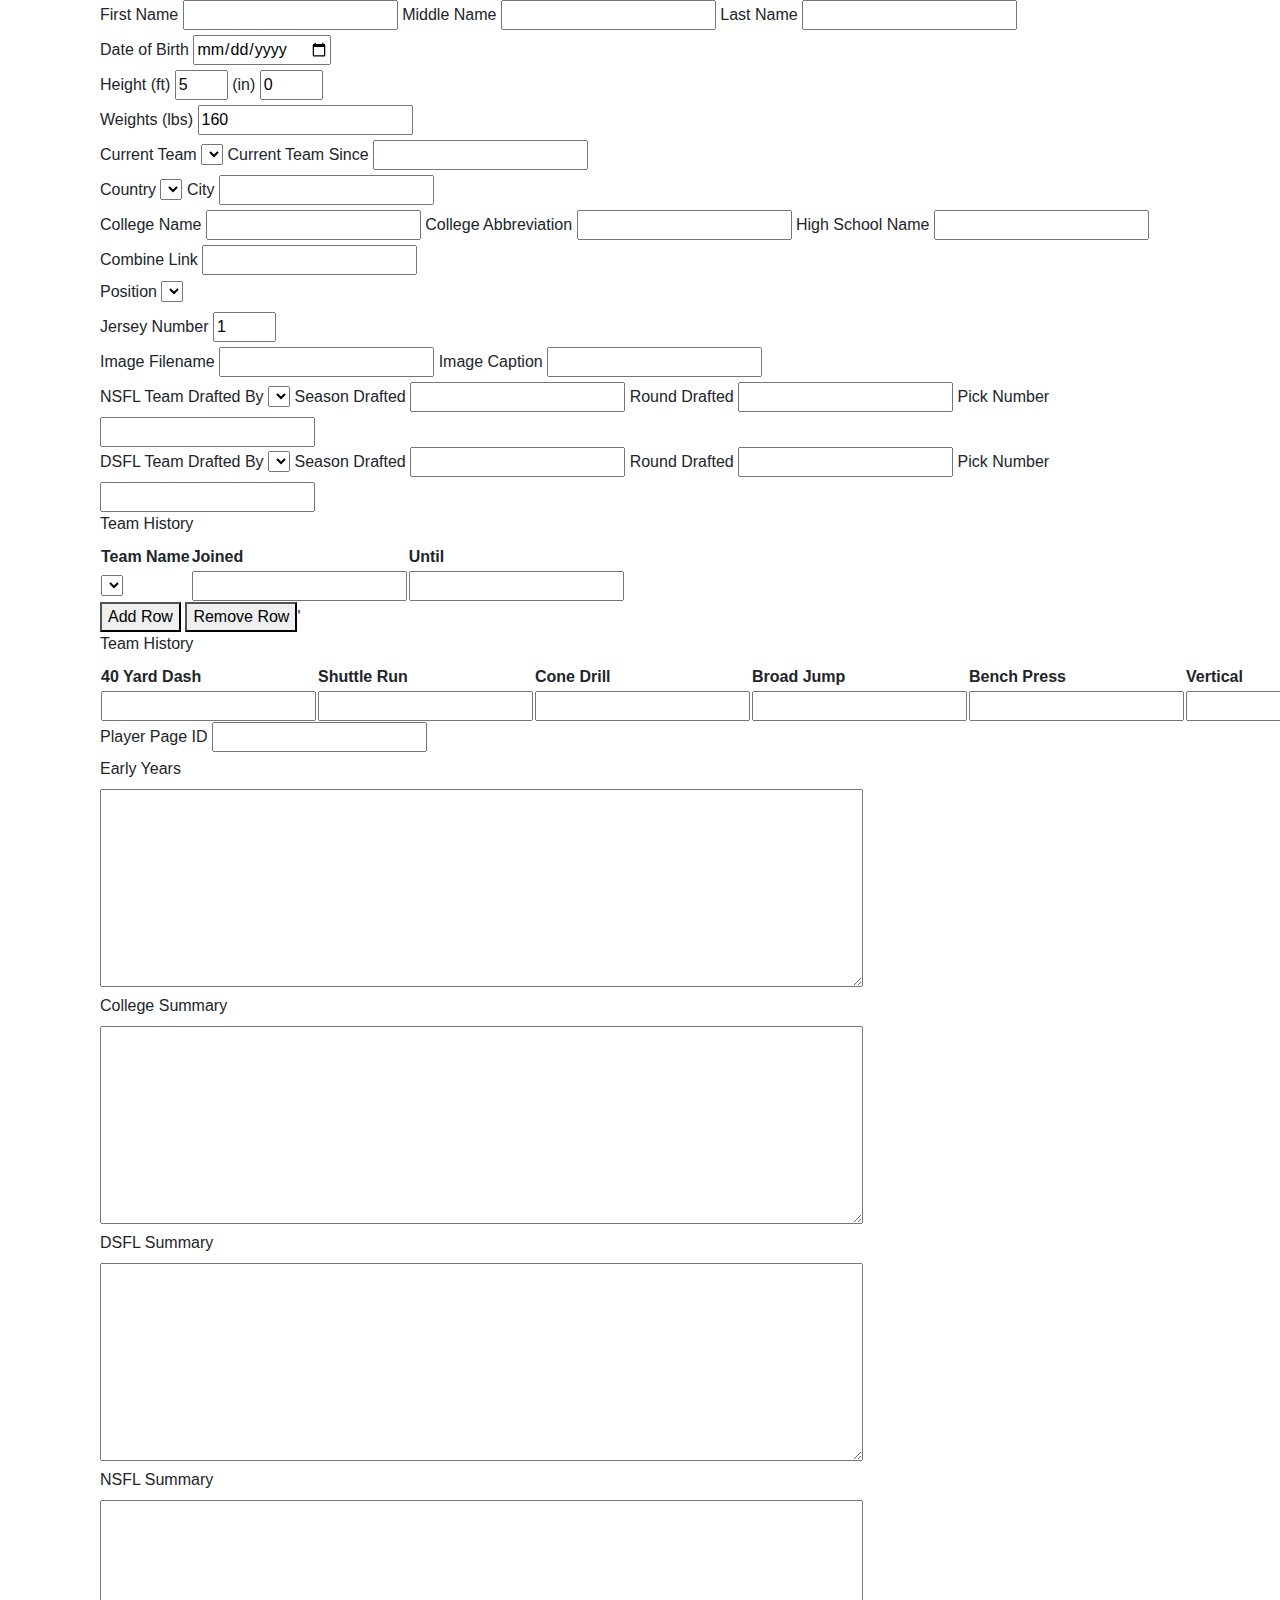
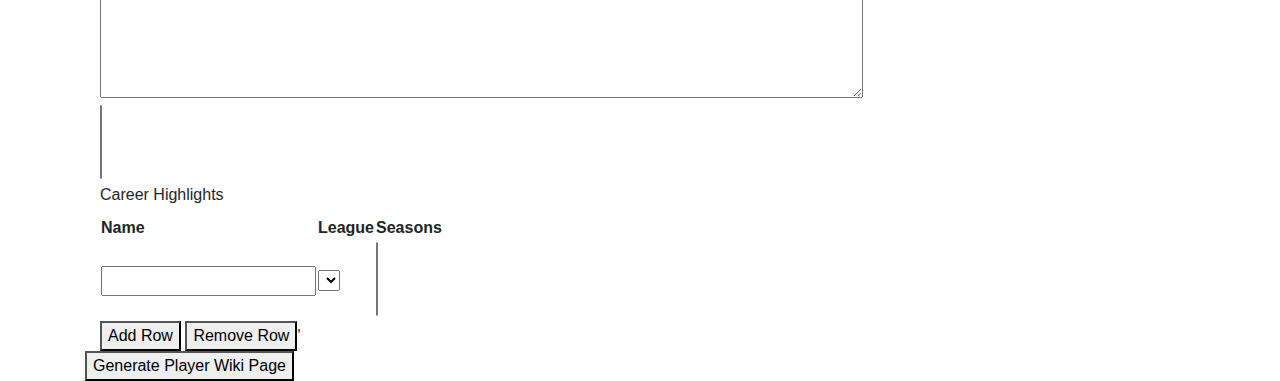
==== wiki/wiki-player-builder.html @ 4e61b0d7 "Almost finished player generation" ====
<!DOCTYPE html>
<html lang="en" dir="ltr">
  <head>
    <meta charset="utf-8">
    <title>Wiki Player Page Builder</title>

    <!-- stylesheets -->
    <link rel="stylesheet" href="https://stackpath.bootstrapcdn.com/bootstrap/4.4.1/css/bootstrap.min.css" integrity="sha384-Vkoo8x4CGsO3+Hhxv8T/Q5PaXtkKtu6ug5TOeNV6gBiFeWPGFN9MuhOf23Q9Ifjh" crossorigin="anonymous">
    <link rel="stylesheet" href="./stylesheets/alternate.css">

    <!-- local scripts -->
    <script src="./scripts/wiki-player-builder.js" type="text/javascript" ></script>
    <script src="./scripts/teams.js" type="text/javascript"></script>
    <script src="./scripts/locations.js" type="text/javascript"></script>
    <script src="./scripts/positions.js" type="text/javascript"></script>
    <script src="./scripts/errorChecking.js" type="text/javascript"></script>
    <script src="./scripts/table.js" type="text/javascript"></script>
    <script src="./scripts/select.js" type="text/javascript"></script>
    <script src="./scripts/stats.js" type="text/javascript"></script>
    <script src="./scripts/leagues.js" type="text/javascript"></script>
    <script src="./scripts/config.js" type="text/javascript"></script>


    <!-- cdn scripts -->
    <script src="https://code.jquery.com/jquery-3.4.1.slim.min.js" integrity="sha384-J6qa4849blE2+poT4WnyKhv5vZF5SrPo0iEjwBvKU7imGFAV0wwj1yYfoRSJoZ+n" crossorigin="anonymous"></script>
    <script src="https://cdn.jsdelivr.net/npm/popper.js@1.16.0/dist/umd/popper.min.js" integrity="sha384-Q6E9RHvbIyZFJoft+2mJbHaEWldlvI9IOYy5n3zV9zzTtmI3UksdQRVvoxMfooAo" crossorigin="anonymous"></script>
    <script src="https://stackpath.bootstrapcdn.com/bootstrap/4.4.1/js/bootstrap.min.js" integrity="sha384-wfSDF2E50Y2D1uUdj0O3uMBJnjuUD4Ih7YwaYd1iqfktj0Uod8GCExl3Og8ifwB6" crossorigin="anonymous"></script>
  </head>
  <body>
    <div class="container">
      <div id="name-information" class="container">
        <label for="first-name-input">First Name</label>
        <input id="first-name-input" type="text" name="First Name" value="" title="Your player's first name.">
        <label for="middle-name-input">Middle Name</label>
        <input id="middle-name-input" type="text" name="Middle Name" value="" title="Your player's middle name.">
        <label for="last-name-input">Last Name</label>
        <input id="last-name-input" type="text" name="Last Name" value="" title="Your player's last name.">
      </div>
      <div id="birth-information" class="container">
        <label for="date-of-birth-input">Date of Birth</label>
        <input id="date-of-birth-input" type="date" name="Date of Birth" value="">
      </div>
      <div id="height-information" class="container">
        <label for="height-feet-input">Height (ft)</label>
        <input id="height-feet-input" type="number" name="Height (ft)" value="5" min="5" max="6" onchange="checkWithinRangeInput(this, 5, 6);">
        <label for="height-inches-input">(in)</label>
        <input id="height-inches-input" type="number" name="Height (in)" value="0" min="0" max="11" onchange="checkWithinRangeInput(this, 0, 11);">
      </div>
      <div id="weight-information" class="container">
        <label for="weight-input">Weights (lbs)</label>
        <input id="weight-input" type="number" name="Weight (lbs)" value="160" onchange="checkWithinRangeInput(this, 160, 340);">
      </div>
      <div id="current-team-information" class="container">
        <label for="current-team-select">Current Team</label>
        <select id="current-team-select" class="" name="Current Team"></select>
        <label for="current-team-since-input">Current Team Since</label>
        <input id="current-team-since-input" type="text" name="Current Team Since" value="">
        <script type="text/javascript">populateSelectWithList("current-team-select", getTeamsAsStrings("BOTH"), 'Select a Team')</script>
      </div>
      <div id="birthplace-information" class="container">
        <label for="country-select">Country</label>
        <select id="country-select" class="" name="Country"></select>
        <script type="text/javascript">populateSelectWithListOnlyNations("country-select", nationsOrStates, 'Select a State or Country')</script>
        <!-- <div id="state-province-information" class="">
          <label for="state-province-select">State/Province</label>
          <select id="state-province-select" class="" name="State/Province"></select>
          <script type="text/javascript">checkShowStatesOrProvinces();</script>
        </div> -->
        <label for="city-input">City</label>
        <input id="city-input" type="text" name="City" value="">
      </div>
      <div id="school-information" class="container">
        <label for="college-full-name">College Name</label>
        <input id="college-full-name" type="text" name="College Full Name" value="">
        <label for="college-abbreviation">College Abbreviation</label>
        <input id="college-abbreviation" type="text" name="College Abbreviation" value="">
        <label for="high-school-name">High School Name</label>
        <input id="high-school-name" type="text" name="High School Name" value="">
      </div>
      <div id="combine-link-information" class="container">
        <label for="combine-link-input">Combine Link</label>
        <input id="combine-link-input" type="text" name="Combine Link" value="">
      </div>
      <div id="position-information" class="container">
        <label for="position-select">Position</label>
        <select id="position-select" class="" name="Position"></select>
        <script type="text/javascript">populateSelectWithList("position-select", positions)</script>
      </div>
      <div id="jersey-information" class="container">
        <label for="jersey-number-input">Jersey Number</label>
        <input id="jersey-number-input" type="number" name="Jersey Number" value="1" min="1" max="99" onchange="checkWithinRangeInput(this, 1, 99);">
      </div>
      <div id="image-information" class="container">
        <label for="image-filename-input">Image Filename</label>
        <input id="image-filename-input" type="text" name="Image Filename" value="" onchange="fileHasValidExtensionForImage(this);">
        <label for="image-caption-input">Image Caption</label>
        <input id="image-caption-input" type="text" name="Image Caption" value="">
      </div>
      <div id="nsfl-draft-information" class="container">
        <label for="nsfl-team-drafted-by">NSFL Team Drafted By</label>
        <select id="nsfl-team-drafted-by-select" class="" name="DSFL Team Drafted By"></select>
        <label for="nsfl-season-drafted">Season Drafted</label>
        <input id="nsfl-season-drafted" type="number" name="" value="" min="1">
        <label for="nsfl-round-drafted">Round Drafted</label>
        <input id="nsfl-round-drafted" type="number" name="" value="" min="1">
        <label for="nsfl-pick-drafted">Pick Number</label>
        <input id="nsfl-pick-drafted" type="number" name="" value="" min="1">
        <script type="text/javascript">populateSelectWithList("nsfl-team-drafted-by-select", getTeamsAsStrings("NSFL"), 'Select a Team')</script>
      </div>
      <div id="dsfl-draft-information" class="container">
        <label for="dsfl-team-drafted-by">DSFL Team Drafted By</label>
        <select id="dsfl-team-drafted-by-select" class="" name="NSFL Team Drafted By"></select>
        <label for="dsfl-season-drafted">Season Drafted</label>
        <input id="dsfl-season-drafted" type="number" name="" value="" min="1">
        <label for="dsfl-round-drafted">Round Drafted</label>
        <input id="dsfl-round-drafted" type="number" name="" value="" min="1">
        <label for="dsfl-pick-drafted">Pick Number</label>
        <input id="dsfl-pick-drafted" type="number" name="" value="" min="1">
        <script type="text/javascript">populateSelectWithList("dsfl-team-drafted-by-select", getTeamsAsStrings("DSFL"), 'Select a Team')</script>
      </div>
      <div id="team-history-information" class="container">
        <label for="team-history-table">Team History</label>
        <table id="team-history-table">
          <tbody>
            <tr>
              <th id="team-history-name-header">Team Name</th>
              <th id="team-history-joined-header">Joined</th>
              <th id="team-history-until-header">Until</th>
            </tr>
            <tr>
              <td><select id="team-history-name-1-select" class="" name="Team History Name 1"></select></td>
              <td><input id="team-history-joined-1-input" type="number" name="" value="" min="1"></td>
              <td><input id="team-history-until-1-input" type="number" name="" value="" min="1"></td>

              <script type="text/javascript">populateSelectWithList("team-history-name-1-select", getTeamsAsStrings("BOTH"), 'Select a Team')</script>
            </tr>
          </tbody>
        </table>
        <button type="button" name="button" onclick="addRowToHistoryTable('team-history-table');">Add Row</button>
        <button type="button" name="button" onclick="removeRow('team-history-table');">Remove Row</button>'
        <script type="text/javascript">populateSelectWithList("current-team-select", getTeamsAsStrings("BOTH"), 'Select a Team')</script>
      </div>
      <div id="combine-stats-information" class="container">
        <label for="combine-stats-table">Team History</label>
        <table id="combine-stats-table">
          <tbody>
            <tr>
              <th id="40-yard-dash-header">40 Yard Dash</th>
              <th id="shuttle-run-header">Shuttle Run</th>
              <th id="cone-drill-header">Cone Drill</th>
              <th id="broad-jump-header">Broad Jump</th>
              <th id="bench-press-header">Bench Press</th>
              <th id="vertical-header">Vertical</th>
              <th id="wonderlic-header">Wonderlic</th>
            </tr>
            <tr>
              <td><input id="40-yard-dash-input" type="number" name="" value=""></td>
              <td><input id="shuttle-run-input" type="number" name="" value=""></td>
              <td><input id="cone-drill-input" type="number" name="" value=""></td>
              <td><input id="broad-jump-input" type="number" name="" value=""></td>
              <td><input id="bench-press-input" type="number" name="" value=""></td>
              <td><input id="vertical-input" type="number" name="" value=""></td>
              <td><input id="wonderlic-input" type="number" name="" value=""></td>
            </tr>
          </tbody>
        </table>
      </div>
      <div id="player-page-id-information" class="container">
        <label for="player-page-id-input">Player Page ID</label>
        <input id="player-page-id-input" type="number" name="" value="">
      </div>
      <div id="early-years-information" class="container">
        <label for="early-years-textarea">Early Years</label>
        <br>
        <textarea id="early-years-textarea" name="name" rows="8" cols="80"></textarea>
      </div>
      <div id="college-summary-information" class="container">
        <label for="college-summary-textarea">College Summary</label>
        <br>
        <textarea id="college-summary-textarea" name="name" rows="8" cols="80"></textarea>
      </div>
      <div id="dsfl-summary-information" class="container">
        <label for="dsfl-summary-textarea">DSFL Summary</label>
        <br>
        <textarea id="dsfl-summary-textarea"name="name" rows="8" cols="80"></textarea>
      </div>
      <div id="nsfl-summary-information" class="container">
        <label for="nsfl-summary-textarea">NSFL Summary</label>
        <br>
        <textarea id="nsfl-summary-textarea" name="name" rows="8" cols="80"></textarea>
      </div>
      <div id="stats-table-information" class="container">
        <select id="stats-table-select" class="" name="" onchange="checkIfSelectHasMaxSelected(this, 8); updateVisibleStats(this);" multiple></select>
        <script type="text/javascript">populateSelectWithList('stats-table-select', getStatNames(), null)</script>
      </div>
      <div id="career-highlights-information" class="container">
        <label for="career-highlights-table">Career Highlights</label>
        <table id="career-highlights-table">
          <tr>
            <th>Name</th><th>League</th><th>Seasons</th>
          </tr>
          <tr>
            <td><input id="career-highlights-name-1-input" class="" name="Career Highlights Name 1"></td>
            <td><select id="career-highlights-league-1-select" class="" name="Career Highlights League 1"></select></td>
            <td><select id="career-highlights-season-1-select" class="" name="Career Highlights Season 1" multiple></select></td>

            <script type="text/javascript">populateSelectWithList('career-highlights-league-1-select', LEAGUE_NAMES, 'Select a League')</script>
            <script type="text/javascript">populateSelectWithNumbers('career-highlights-season-1-select', 1, CURRENT_SEASON)</script>
          </tr>
        </table>
        <button type="button" name="button" onclick="addRowToHighlightsTable();">Add Row</button>
        <button type="button" name="button" onclick="removeRow('career-highlights-table');">Remove Row</button>'
      </div>
      <button type="button" name="button" onclick="generatePlayerWikiPage();">Generate Player Wiki Page</button>
    </div>


  </body>
</html>
---- wiki/stylesheets/alternate.css ----

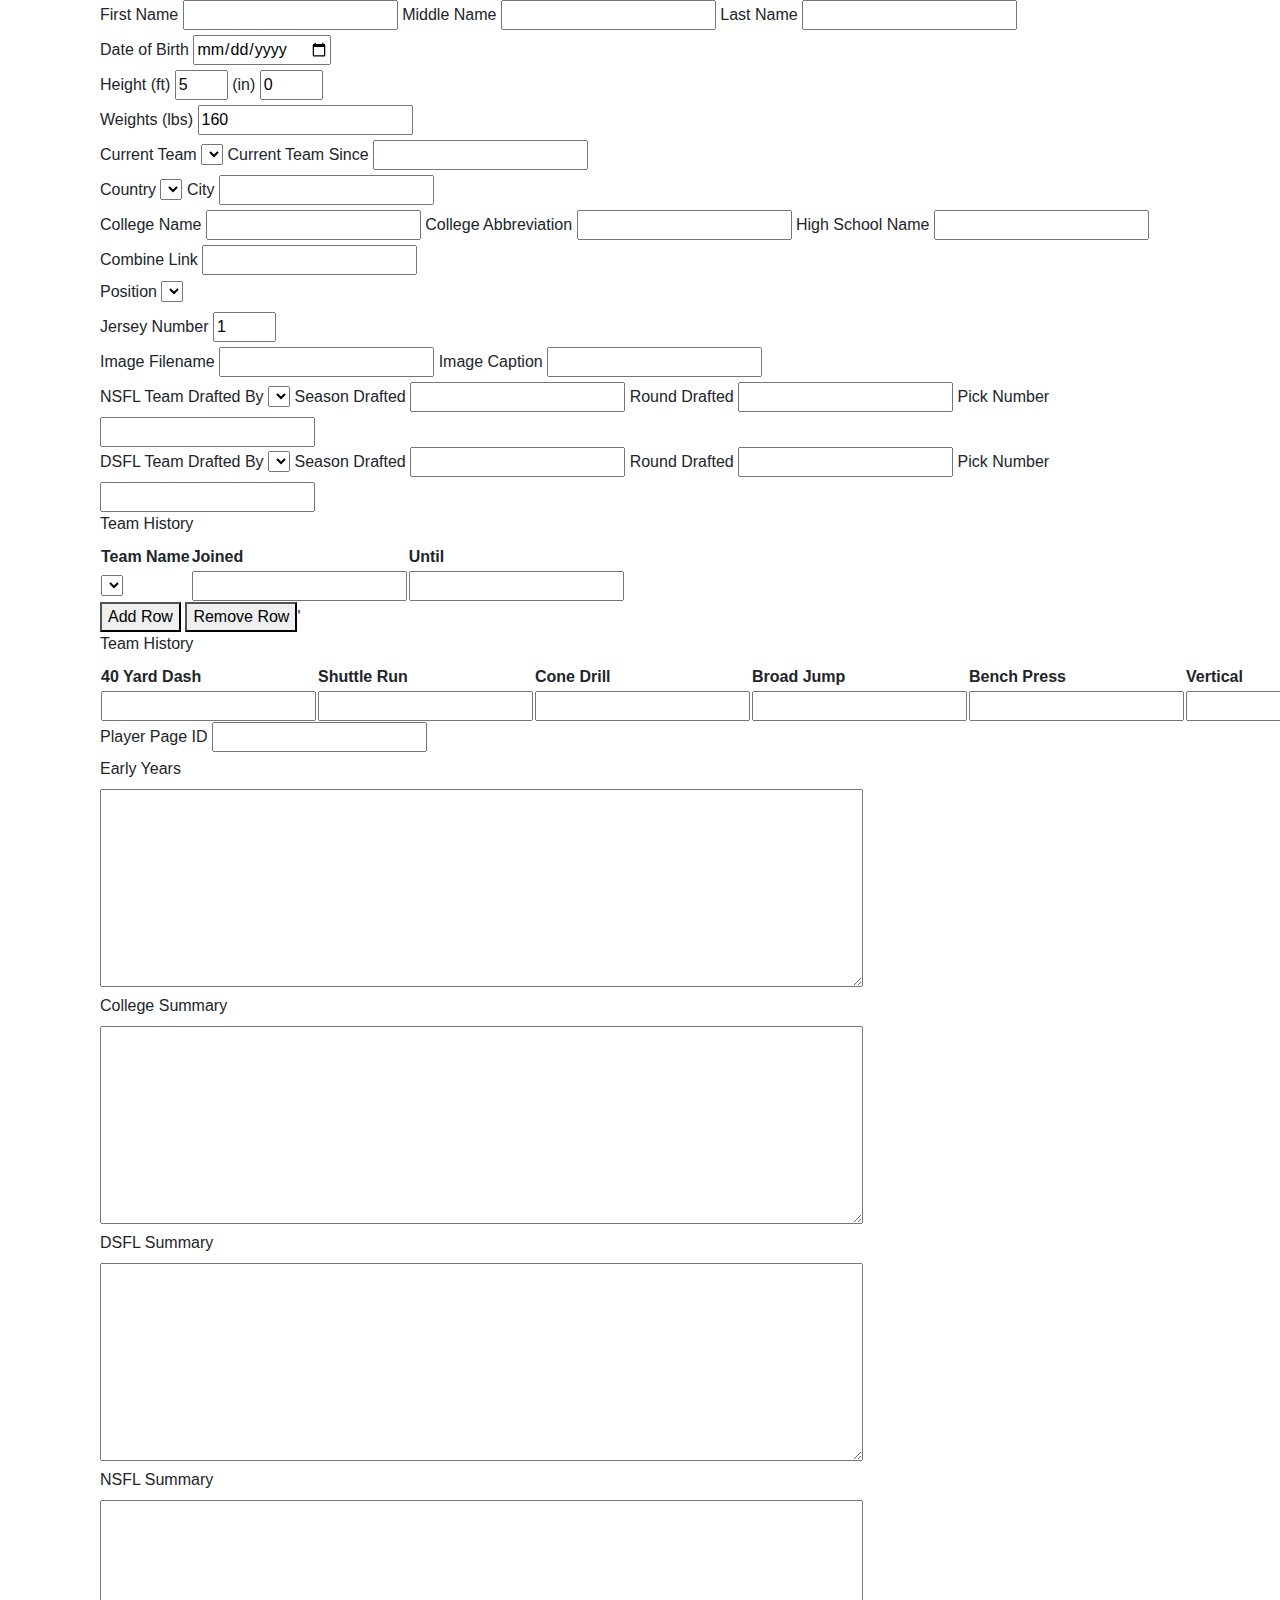
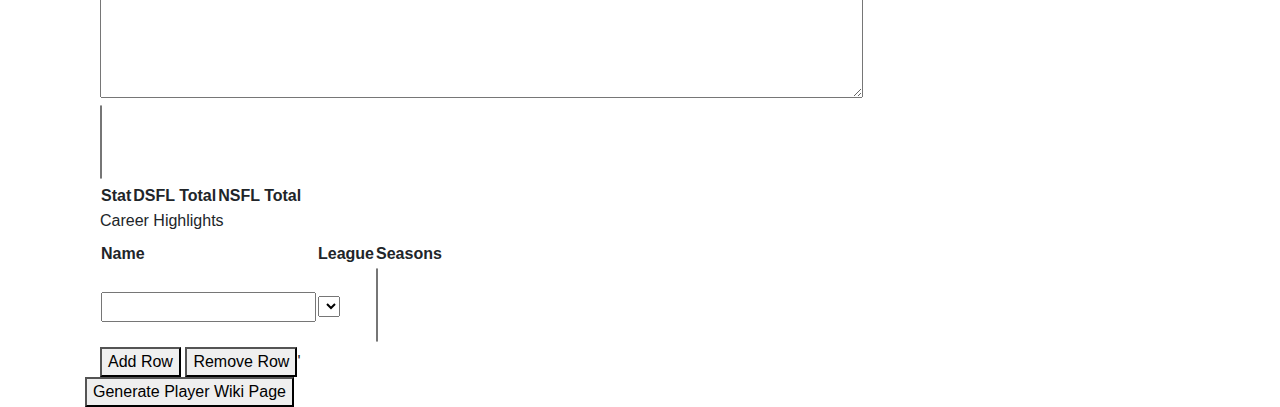
==== commit 4ab9ad77: "Added dynamic career stats table" ====
--- a/wiki/wiki-player-builder.html
+++ b/wiki/wiki-player-builder.html
@@ -121,7 +121,6 @@
       <div id="team-history-information" class="container">
         <label for="team-history-table">Team History</label>
         <table id="team-history-table">
-          <tbody>
             <tr>
               <th id="team-history-name-header">Team Name</th>
               <th id="team-history-joined-header">Joined</th>
@@ -134,7 +133,6 @@
 
               <script type="text/javascript">populateSelectWithList("team-history-name-1-select", getTeamsAsStrings("BOTH"), 'Select a Team')</script>
             </tr>
-          </tbody>
         </table>
         <button type="button" name="button" onclick="addRowToHistoryTable('team-history-table');">Add Row</button>
         <button type="button" name="button" onclick="removeRow('team-history-table');">Remove Row</button>'
@@ -143,7 +141,6 @@
       <div id="combine-stats-information" class="container">
         <label for="combine-stats-table">Team History</label>
         <table id="combine-stats-table">
-          <tbody>
             <tr>
               <th id="40-yard-dash-header">40 Yard Dash</th>
               <th id="shuttle-run-header">Shuttle Run</th>
@@ -162,7 +159,6 @@
               <td><input id="vertical-input" type="number" name="" value=""></td>
               <td><input id="wonderlic-input" type="number" name="" value=""></td>
             </tr>
-          </tbody>
         </table>
       </div>
       <div id="player-page-id-information" class="container">
@@ -190,7 +186,12 @@
         <textarea id="nsfl-summary-textarea" name="name" rows="8" cols="80"></textarea>
       </div>
       <div id="stats-table-information" class="container">
-        <select id="stats-table-select" class="" name="" onchange="checkIfSelectHasMaxSelected(this, 8); updateVisibleStats(this);" multiple></select>
+        <select id="stats-table-select" class="" name="" onchange="checkIfSelectHasMaxSelected(this, 8); updateVisibleStats(this, 'stats-table');" multiple></select>
+        <table id="stats-table">
+          <tr id="headers">
+            <th>Stat</th><th>DSFL Total</th><th>NSFL Total</th>
+          </tr>
+        </table>
         <script type="text/javascript">populateSelectWithList('stats-table-select', getStatNames(), null)</script>
       </div>
       <div id="career-highlights-information" class="container">
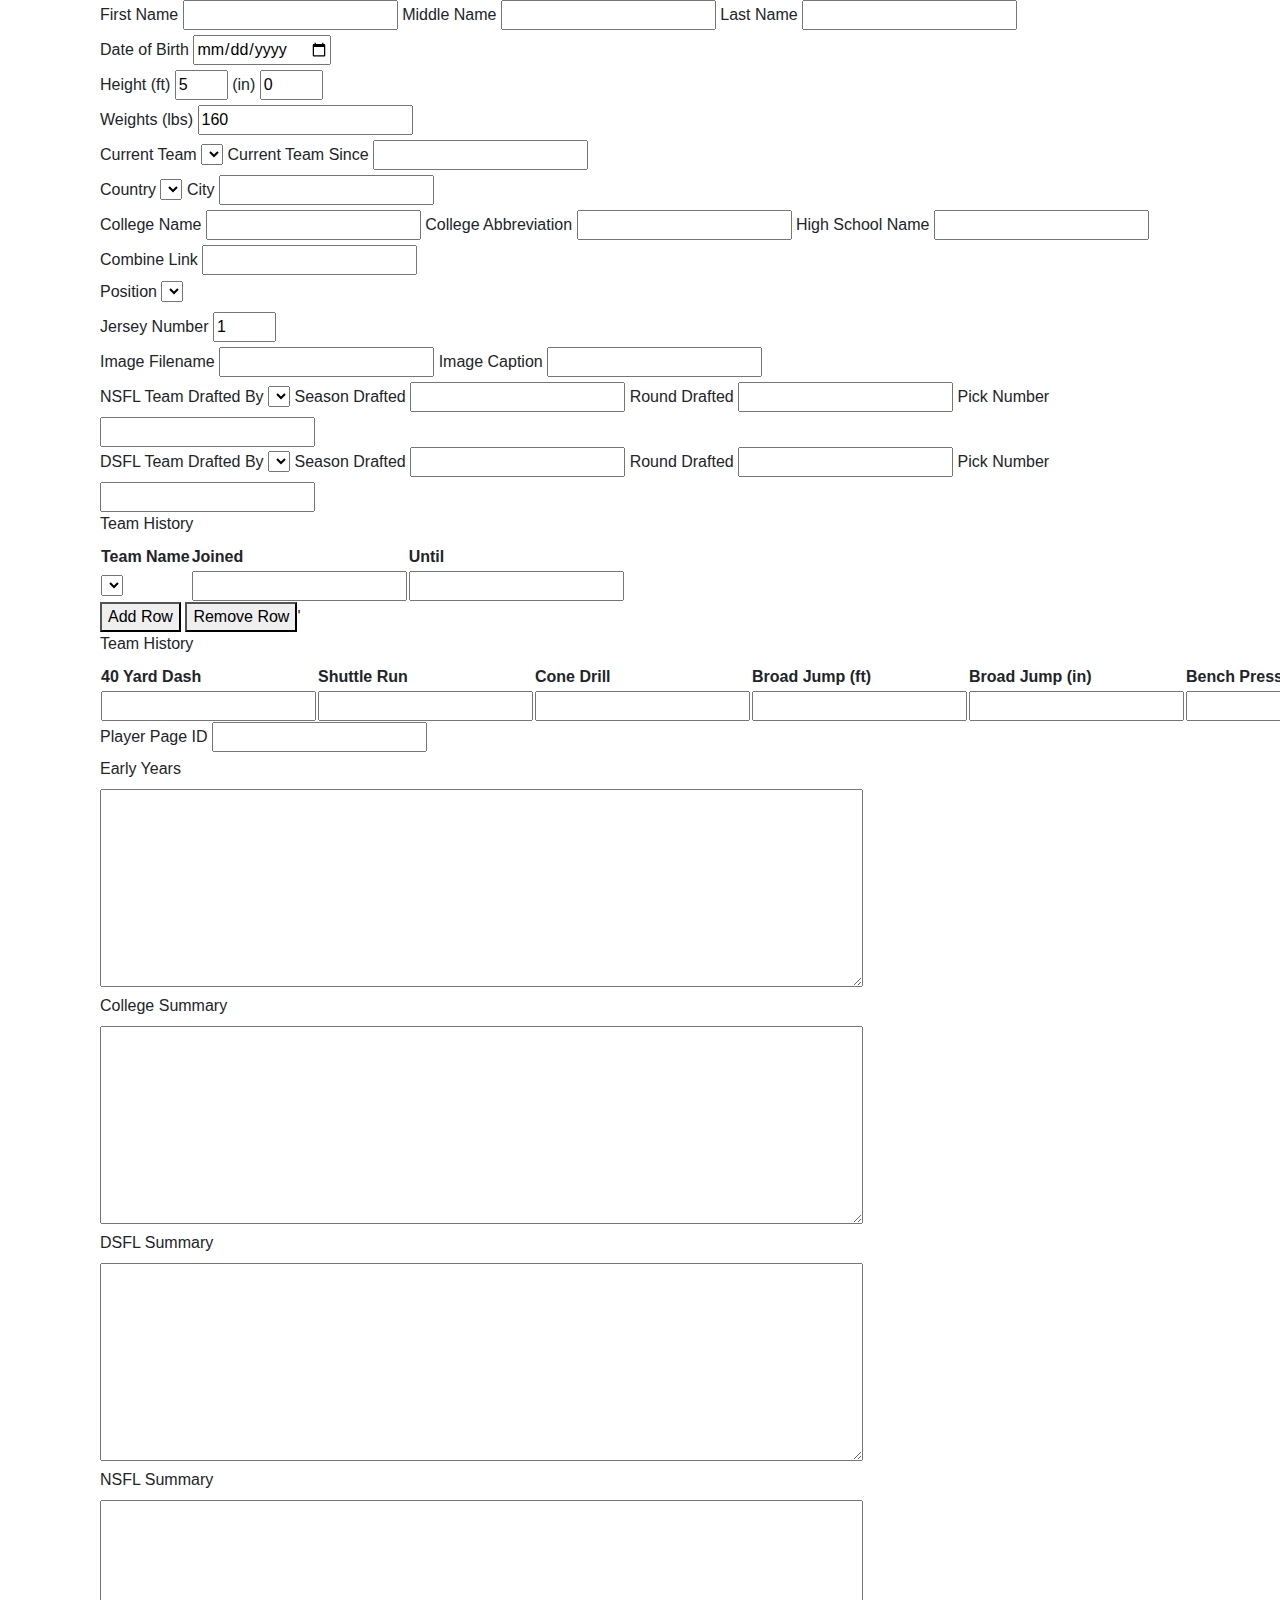
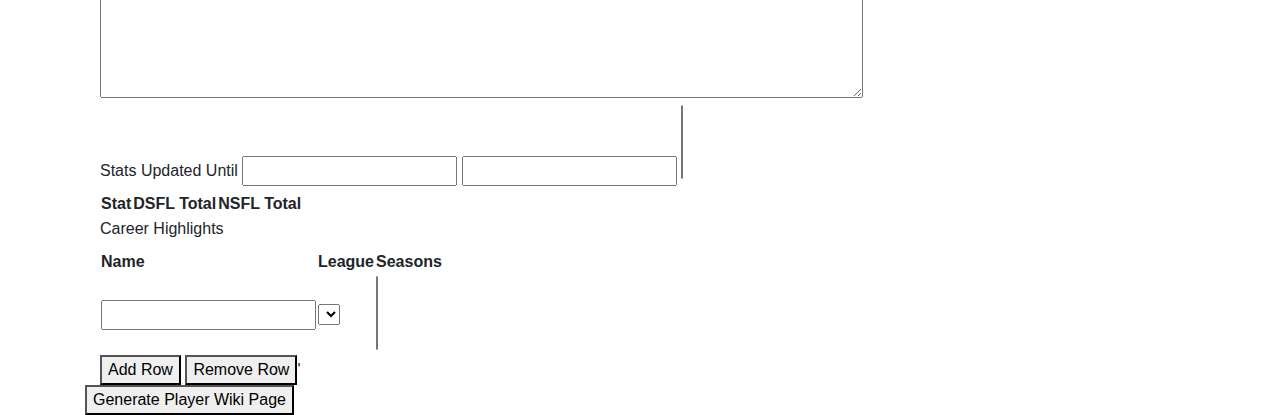
==== commit 24237ed7: "Added stats table under image and part of starting player info." ====
--- a/wiki/wiki-player-builder.html
+++ b/wiki/wiki-player-builder.html
@@ -60,14 +60,11 @@
       <div id="birthplace-information" class="container">
         <label for="country-select">Country</label>
         <select id="country-select" class="" name="Country"></select>
-        <script type="text/javascript">populateSelectWithListOnlyNations("country-select", nationsOrStates, 'Select a State or Country')</script>
-        <!-- <div id="state-province-information" class="">
-          <label for="state-province-select">State/Province</label>
-          <select id="state-province-select" class="" name="State/Province"></select>
-          <script type="text/javascript">checkShowStatesOrProvinces();</script>
-        </div> -->
         <label for="city-input">City</label>
         <input id="city-input" type="text" name="City" value="">
+
+        <script type="text/javascript">populateSelectWithListOnlyNations("country-select", nationsOrStates, 'Select a State or Country')</script>
+
       </div>
       <div id="school-information" class="container">
         <label for="college-full-name">College Name</label>
@@ -84,7 +81,7 @@
       <div id="position-information" class="container">
         <label for="position-select">Position</label>
         <select id="position-select" class="" name="Position"></select>
-        <script type="text/javascript">populateSelectWithList("position-select", positions)</script>
+        <script type="text/javascript">populateSelectWithList("position-select", positions, 'Select a Position')</script>
       </div>
       <div id="jersey-information" class="container">
         <label for="jersey-number-input">Jersey Number</label>
@@ -145,7 +142,8 @@
               <th id="40-yard-dash-header">40 Yard Dash</th>
               <th id="shuttle-run-header">Shuttle Run</th>
               <th id="cone-drill-header">Cone Drill</th>
-              <th id="broad-jump-header">Broad Jump</th>
+              <th id="broad-jump-header">Broad Jump (ft)</th>
+              <th id="broad-jump-header">Broad Jump (in)</th>
               <th id="bench-press-header">Bench Press</th>
               <th id="vertical-header">Vertical</th>
               <th id="wonderlic-header">Wonderlic</th>
@@ -154,7 +152,8 @@
               <td><input id="40-yard-dash-input" type="number" name="" value=""></td>
               <td><input id="shuttle-run-input" type="number" name="" value=""></td>
               <td><input id="cone-drill-input" type="number" name="" value=""></td>
-              <td><input id="broad-jump-input" type="number" name="" value=""></td>
+              <td><input id="broad-jump-feet-input" type="number" name="" value=""></td>
+              <td><input id="broad-jump-inches-input" type="number" name="" value=""></td>
               <td><input id="bench-press-input" type="number" name="" value=""></td>
               <td><input id="vertical-input" type="number" name="" value=""></td>
               <td><input id="wonderlic-input" type="number" name="" value=""></td>
@@ -186,6 +185,9 @@
         <textarea id="nsfl-summary-textarea" name="name" rows="8" cols="80"></textarea>
       </div>
       <div id="stats-table-information" class="container">
+        <label for="stats-table">Stats Updated Until</label>
+        <input id="stats-update-until-season" type="text" name="" value="">
+        <input id="stats-update-until-week" type="text" name="" value="">
         <select id="stats-table-select" class="" name="" onchange="checkIfSelectHasMaxSelected(this, 8); updateVisibleStats(this, 'stats-table');" multiple></select>
         <table id="stats-table">
           <tr id="headers">
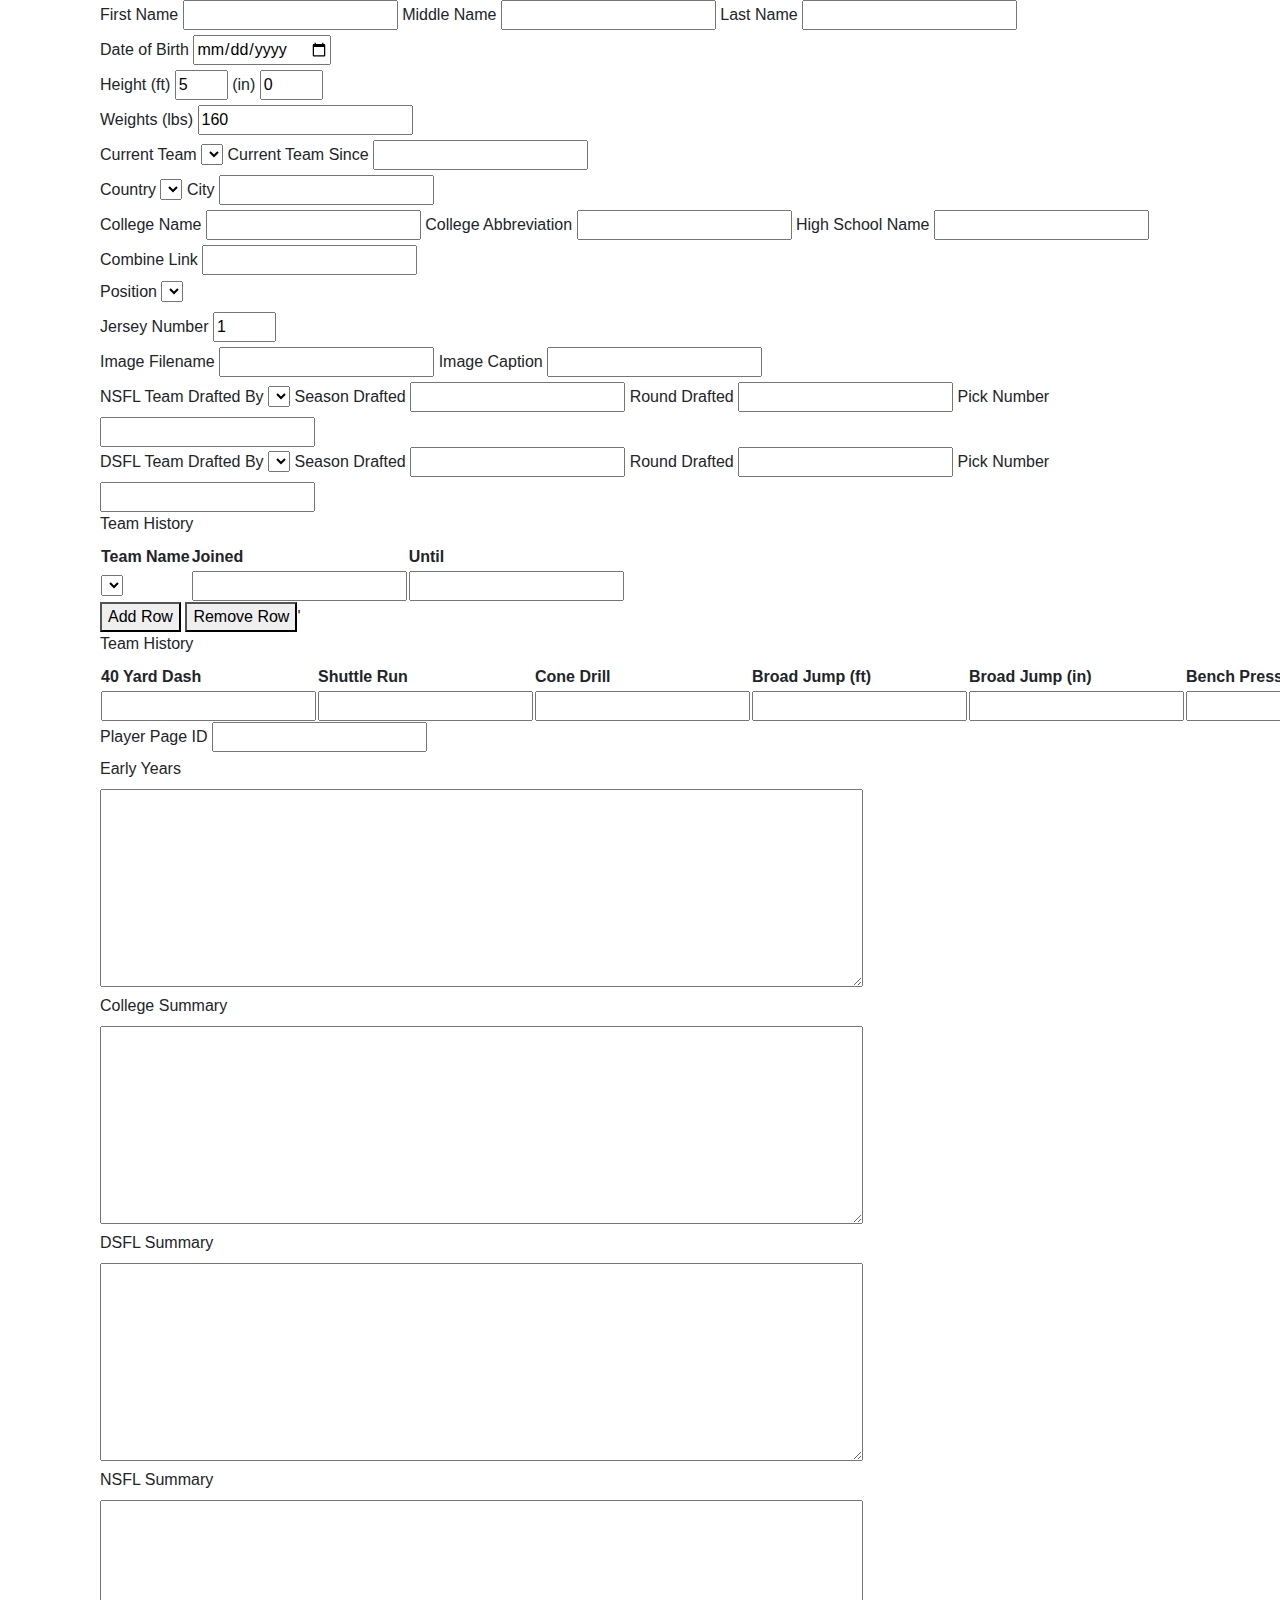
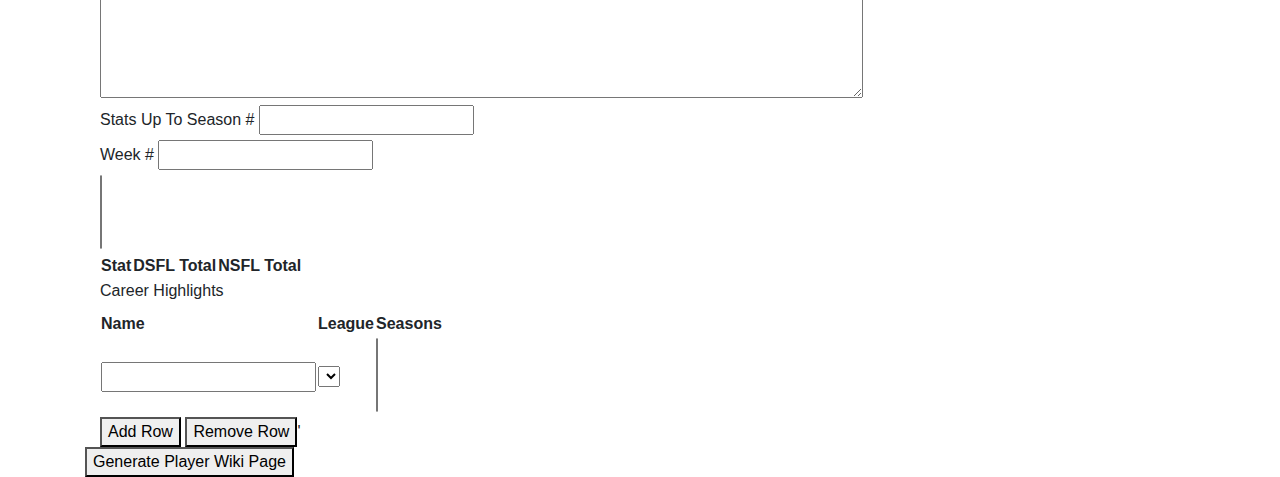
==== commit 74f215c8: "Added a label and fixed some spacing" ====
--- a/wiki/wiki-player-builder.html
+++ b/wiki/wiki-player-builder.html
@@ -19,7 +19,6 @@
     <script src="./scripts/stats.js" type="text/javascript"></script>
     <script src="./scripts/leagues.js" type="text/javascript"></script>
     <script src="./scripts/config.js" type="text/javascript"></script>
-
 
     <!-- cdn scripts -->
     <script src="https://code.jquery.com/jquery-3.4.1.slim.min.js" integrity="sha384-J6qa4849blE2+poT4WnyKhv5vZF5SrPo0iEjwBvKU7imGFAV0wwj1yYfoRSJoZ+n" crossorigin="anonymous"></script>
@@ -62,9 +61,7 @@
         <select id="country-select" class="" name="Country"></select>
         <label for="city-input">City</label>
         <input id="city-input" type="text" name="City" value="">
-
         <script type="text/javascript">populateSelectWithListOnlyNations("country-select", nationsOrStates, 'Select a State or Country')</script>
-
       </div>
       <div id="school-information" class="container">
         <label for="college-full-name">College Name</label>
@@ -185,9 +182,12 @@
         <textarea id="nsfl-summary-textarea" name="name" rows="8" cols="80"></textarea>
       </div>
       <div id="stats-table-information" class="container">
-        <label for="stats-table">Stats Updated Until</label>
+        <label for="stats-table">Stats Up To Season #</label>
         <input id="stats-update-until-season" type="text" name="" value="">
+        <br>
+        <label for="stats-table">Week #</label>
         <input id="stats-update-until-week" type="text" name="" value="">
+        <br>
         <select id="stats-table-select" class="" name="" onchange="checkIfSelectHasMaxSelected(this, 8); updateVisibleStats(this, 'stats-table');" multiple></select>
         <table id="stats-table">
           <tr id="headers">
@@ -206,7 +206,6 @@
             <td><input id="career-highlights-name-1-input" class="" name="Career Highlights Name 1"></td>
             <td><select id="career-highlights-league-1-select" class="" name="Career Highlights League 1"></select></td>
             <td><select id="career-highlights-season-1-select" class="" name="Career Highlights Season 1" multiple></select></td>
-
             <script type="text/javascript">populateSelectWithList('career-highlights-league-1-select', LEAGUE_NAMES, 'Select a League')</script>
             <script type="text/javascript">populateSelectWithNumbers('career-highlights-season-1-select', 1, CURRENT_SEASON)</script>
           </tr>
@@ -216,7 +215,5 @@
       </div>
       <button type="button" name="button" onclick="generatePlayerWikiPage();">Generate Player Wiki Page</button>
     </div>
-
-
   </body>
 </html>
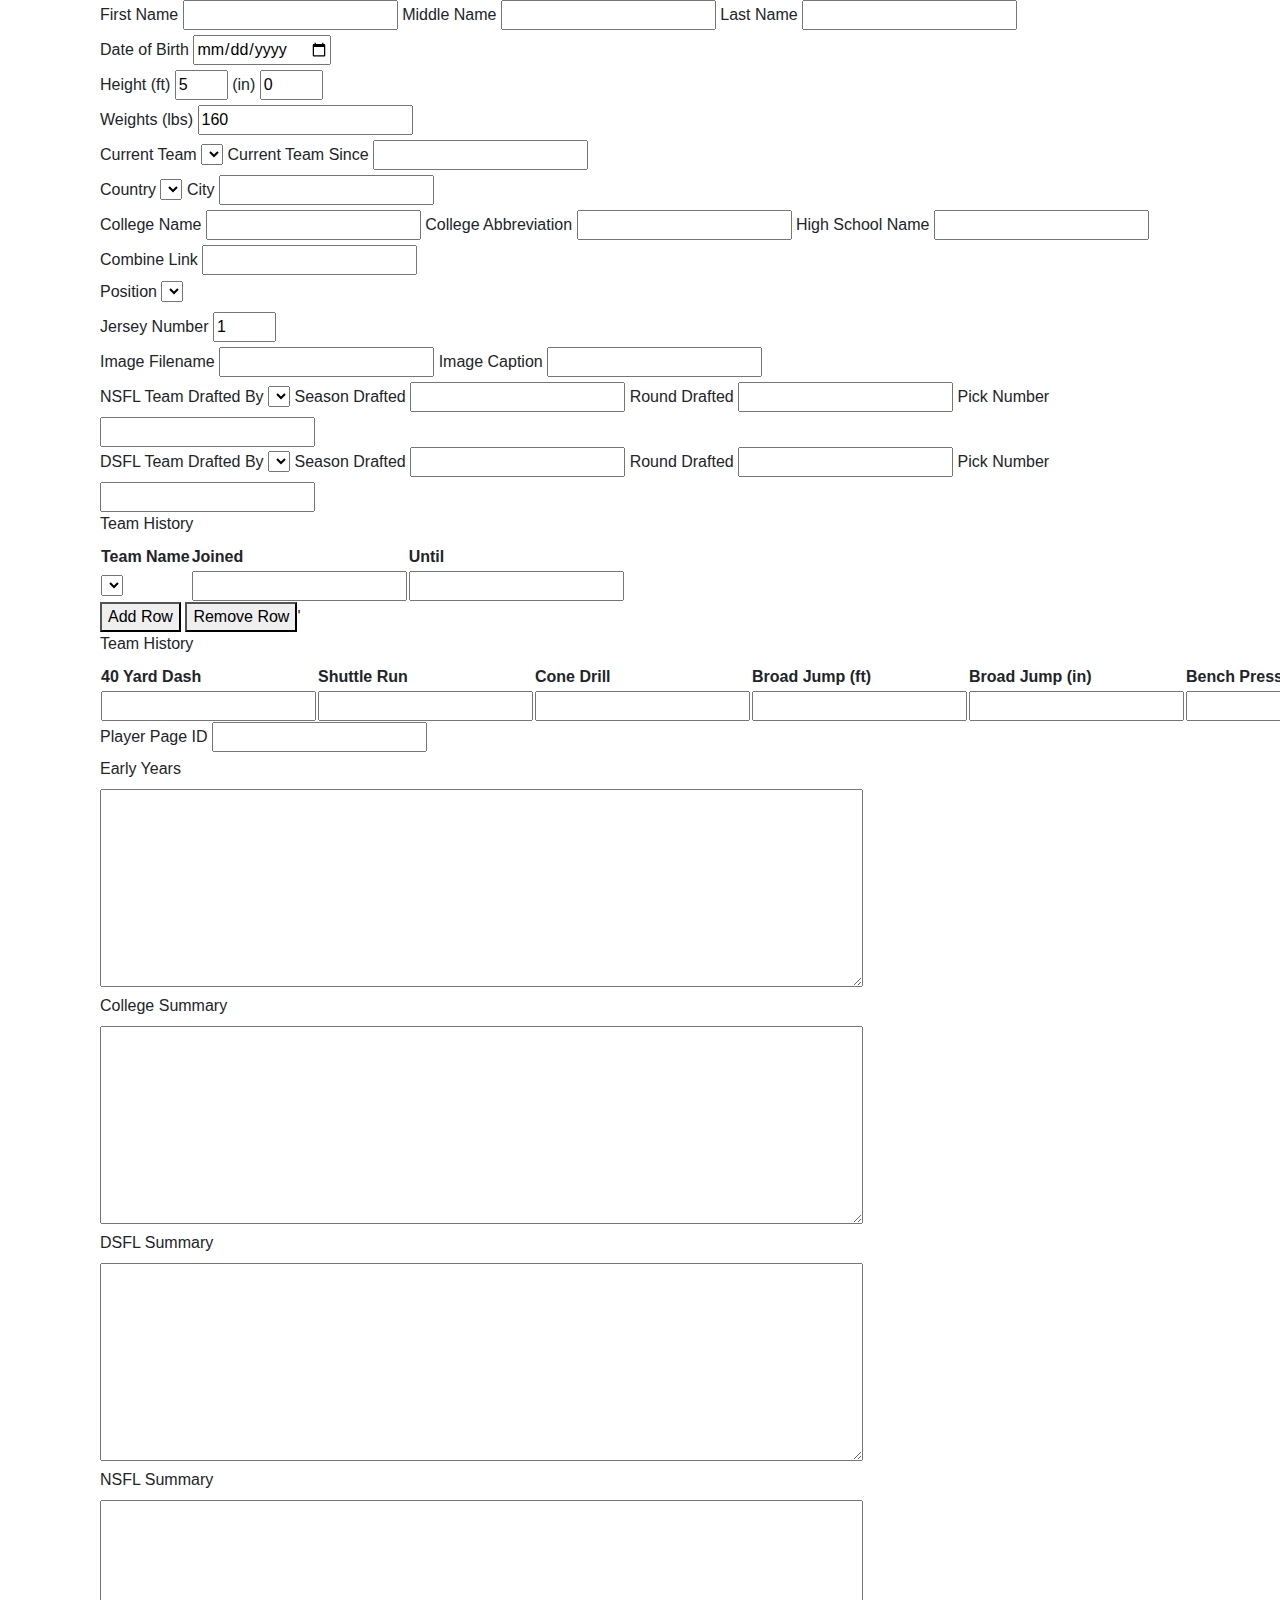
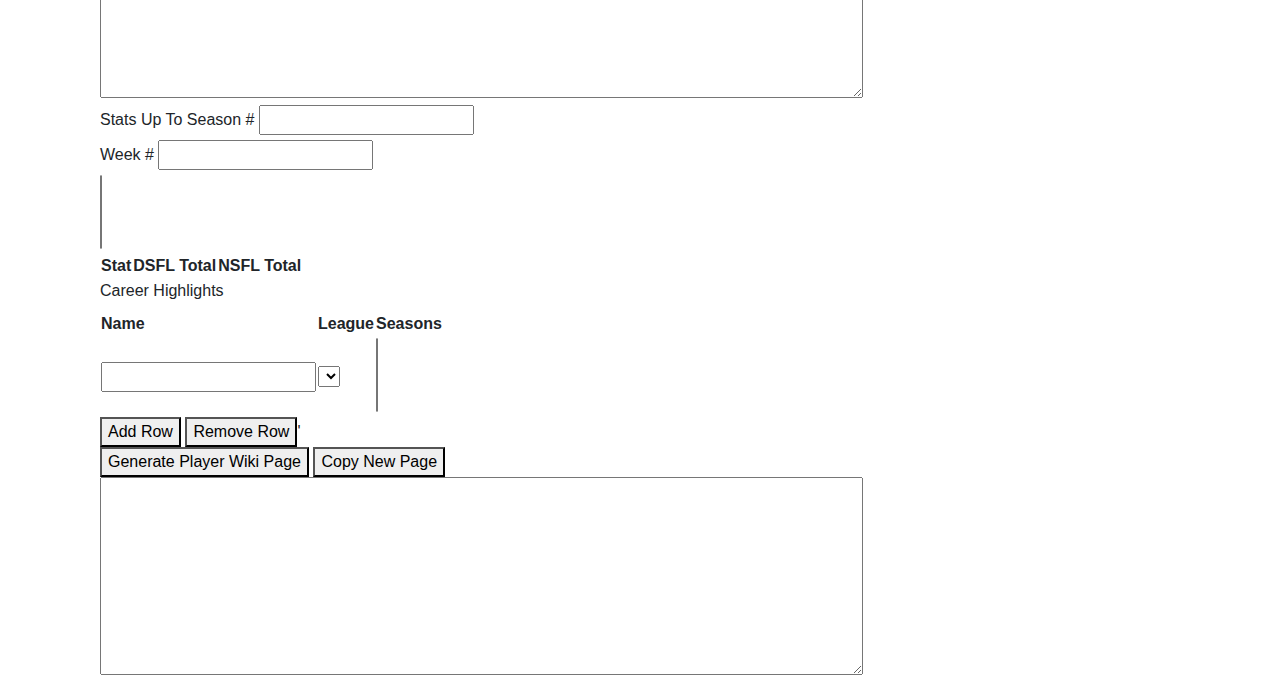
==== commit df62d32f: "Added generation and copy button and textarea" ====
--- a/wiki/wiki-player-builder.html
+++ b/wiki/wiki-player-builder.html
@@ -213,7 +213,12 @@
         <button type="button" name="button" onclick="addRowToHighlightsTable();">Add Row</button>
         <button type="button" name="button" onclick="removeRow('career-highlights-table');">Remove Row</button>'
       </div>
-      <button type="button" name="button" onclick="generatePlayerWikiPage();">Generate Player Wiki Page</button>
+      <div id="page-generation" class="container">
+        <button type="button" name="button" onclick="generatePlayerWikiPage();">Generate Player Wiki Page</button>
+        <button type="button" name="button" onclick="copyNewPage();">Copy New Page</button>
+        <br>
+        <textarea id="player-page-textarea" name="" rows="8" cols="80"></textarea>
+      </div>
     </div>
   </body>
 </html>
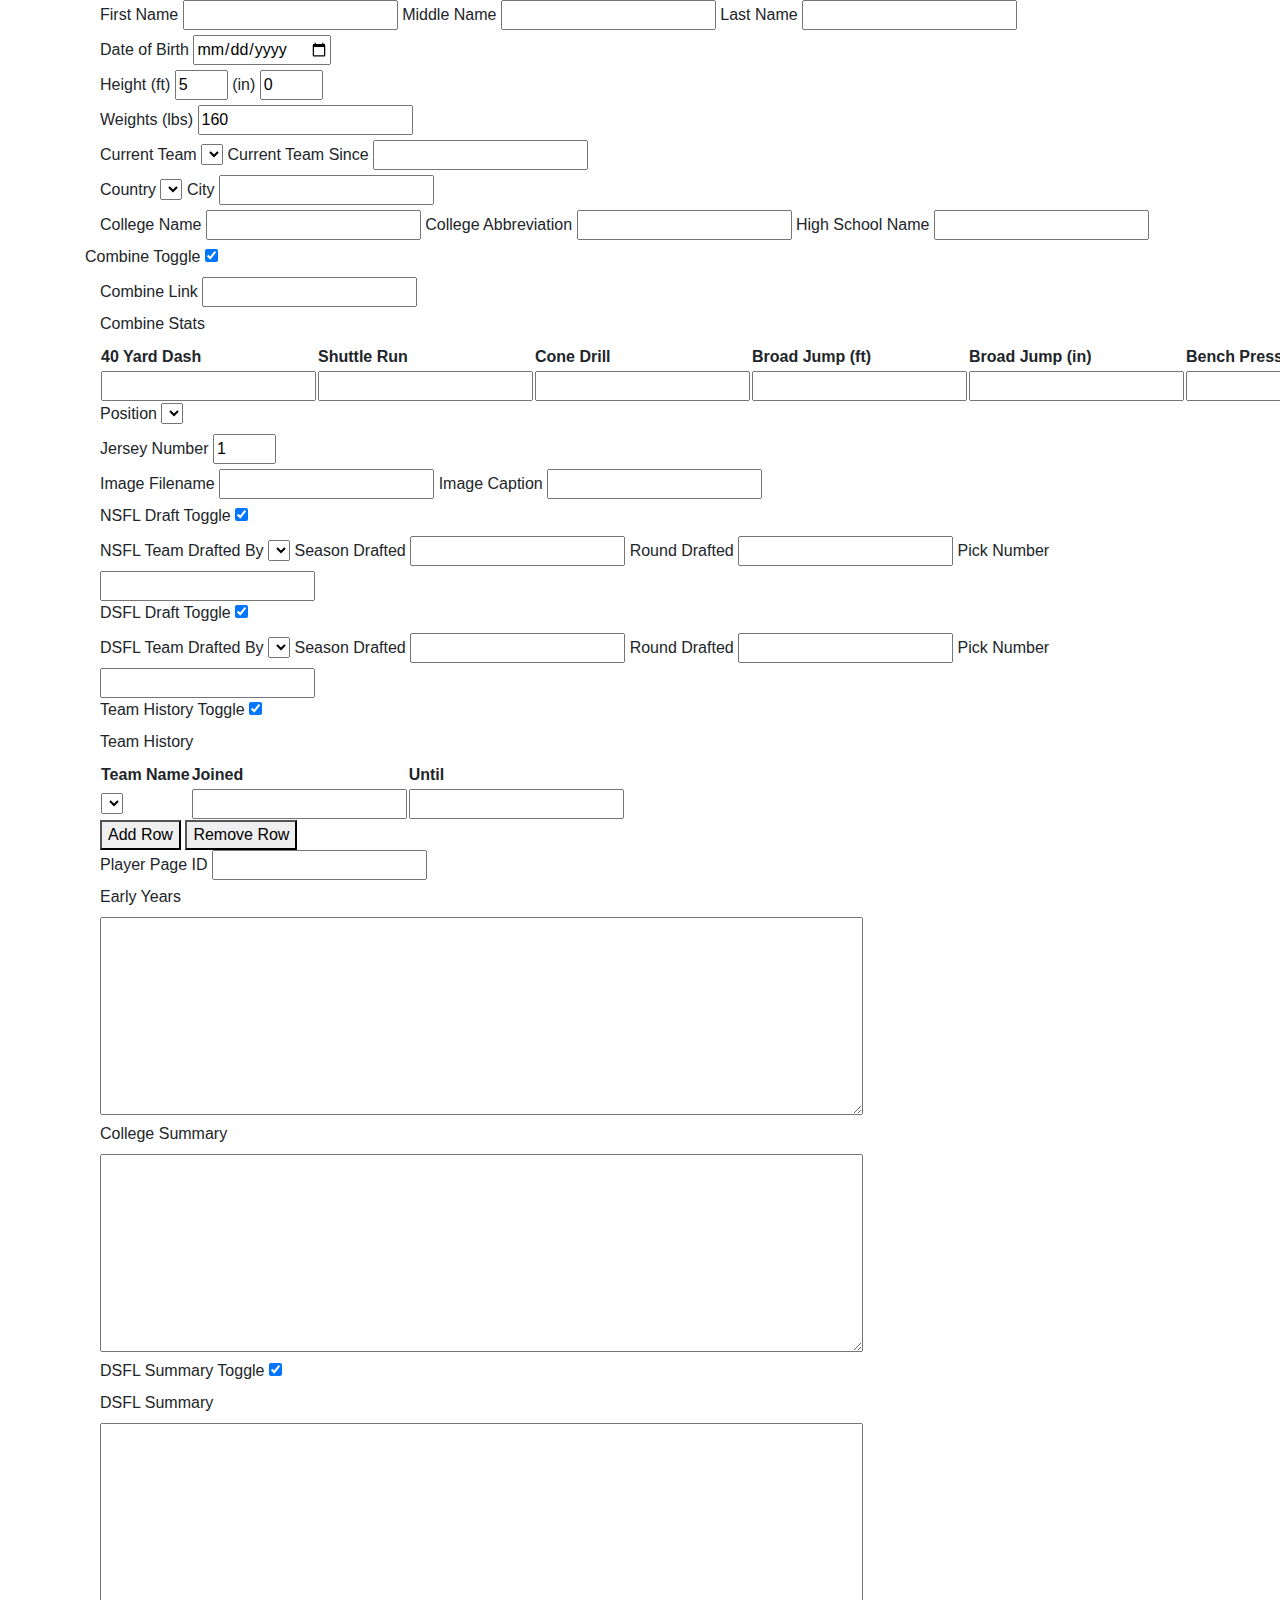
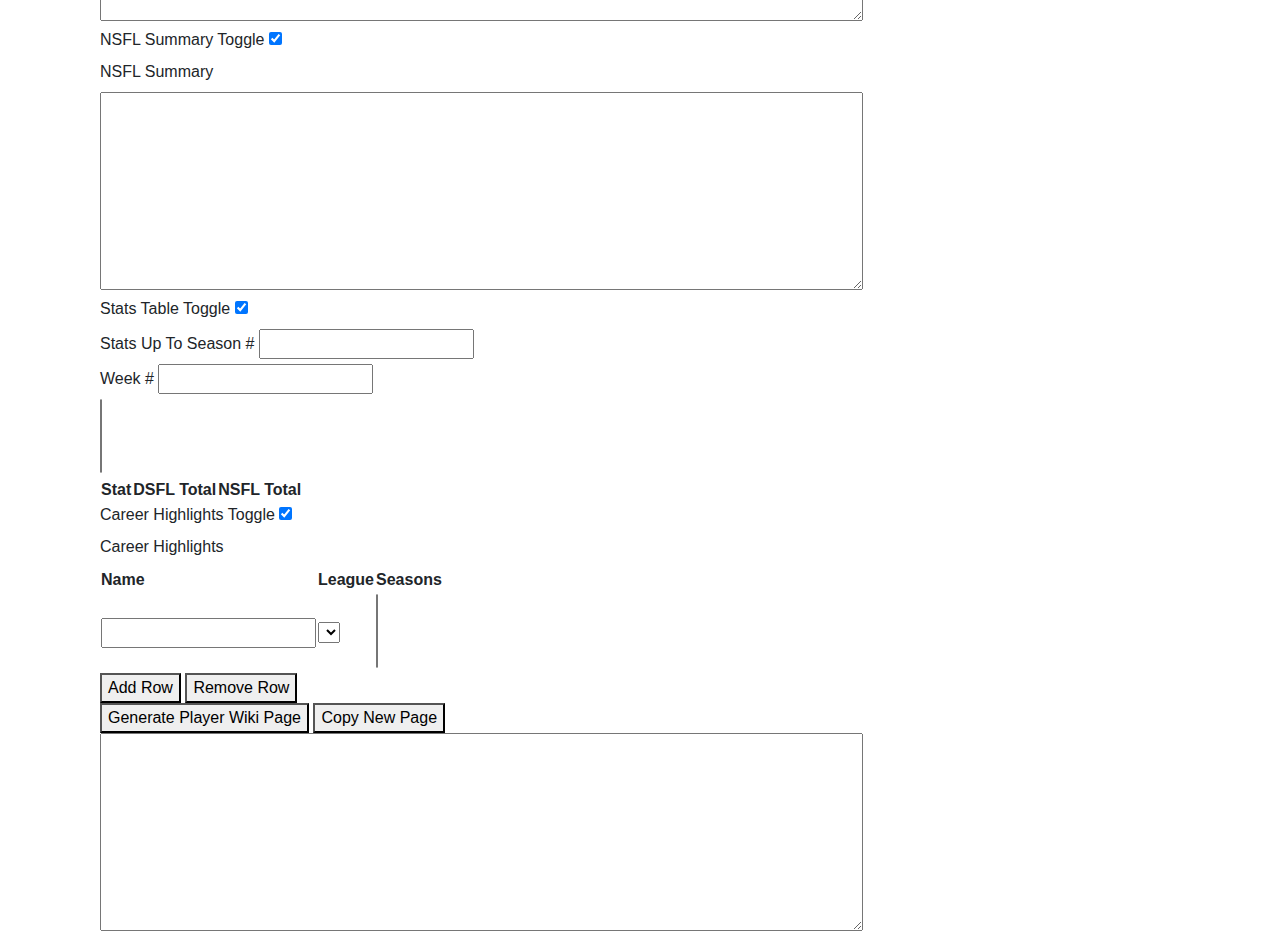
==== commit 2792c67f: "Added toggle buttons for non vital info" ====
--- a/wiki/wiki-player-builder.html
+++ b/wiki/wiki-player-builder.html
@@ -5,7 +5,6 @@
     <title>Wiki Player Page Builder</title>
 
     <!-- stylesheets -->
-    <link rel="stylesheet" href="https://stackpath.bootstrapcdn.com/bootstrap/4.4.1/css/bootstrap.min.css" integrity="sha384-Vkoo8x4CGsO3+Hhxv8T/Q5PaXtkKtu6ug5TOeNV6gBiFeWPGFN9MuhOf23Q9Ifjh" crossorigin="anonymous">
     <link rel="stylesheet" href="./stylesheets/alternate.css">
 
     <!-- local scripts -->
@@ -20,12 +19,18 @@
     <script src="./scripts/leagues.js" type="text/javascript"></script>
     <script src="./scripts/config.js" type="text/javascript"></script>
 
-    <!-- cdn scripts -->
+    <!-- bootstrap -->
+    <link rel="stylesheet" href="https://stackpath.bootstrapcdn.com/bootstrap/4.4.1/css/bootstrap.min.css" integrity="sha384-Vkoo8x4CGsO3+Hhxv8T/Q5PaXtkKtu6ug5TOeNV6gBiFeWPGFN9MuhOf23Q9Ifjh" crossorigin="anonymous">
     <script src="https://code.jquery.com/jquery-3.4.1.slim.min.js" integrity="sha384-J6qa4849blE2+poT4WnyKhv5vZF5SrPo0iEjwBvKU7imGFAV0wwj1yYfoRSJoZ+n" crossorigin="anonymous"></script>
     <script src="https://cdn.jsdelivr.net/npm/popper.js@1.16.0/dist/umd/popper.min.js" integrity="sha384-Q6E9RHvbIyZFJoft+2mJbHaEWldlvI9IOYy5n3zV9zzTtmI3UksdQRVvoxMfooAo" crossorigin="anonymous"></script>
     <script src="https://stackpath.bootstrapcdn.com/bootstrap/4.4.1/js/bootstrap.min.js" integrity="sha384-wfSDF2E50Y2D1uUdj0O3uMBJnjuUD4Ih7YwaYd1iqfktj0Uod8GCExl3Og8ifwB6" crossorigin="anonymous"></script>
+
+    <!-- boostrap toggle input -->
+    <link href="https://gitcdn.github.io/bootstrap-toggle/2.2.2/css/bootstrap-toggle.min.css" rel="stylesheet">
+    <script src="https://gitcdn.github.io/bootstrap-toggle/2.2.2/js/bootstrap-toggle.min.js"></script>
   </head>
   <body>
+
     <div class="container">
       <div id="name-information" class="container">
         <label for="first-name-input">First Name</label>
@@ -54,7 +59,7 @@
         <select id="current-team-select" class="" name="Current Team"></select>
         <label for="current-team-since-input">Current Team Since</label>
         <input id="current-team-since-input" type="text" name="Current Team Since" value="">
-        <script type="text/javascript">populateSelectWithList("current-team-select", getTeamsAsStrings("BOTH"), 'Select a Team')</script>
+        <script type="text/javascript">populateSelectWithList("current-team-select", getTeamsAsStrings(BOTH), 'Select a Team')</script>
       </div>
       <div id="birthplace-information" class="container">
         <label for="country-select">Country</label>
@@ -71,9 +76,40 @@
         <label for="high-school-name">High School Name</label>
         <input id="high-school-name" type="text" name="High School Name" value="">
       </div>
-      <div id="combine-link-information" class="container">
-        <label for="combine-link-input">Combine Link</label>
-        <input id="combine-link-input" type="text" name="Combine Link" value="">
+      <div id="combine-information">
+        <div id="combine-toggle">
+          <label id="combine-information-toggle-label" for="combine-information-toggle">Combine Toggle</label>
+          <input id="combine-information-toggle" type="checkbox" data-toggle="toggle" checked onchange="toggleVisible('combine-link-information');toggleVisible('combine-stats-information');">
+        </div>
+        <div id="combine-link-information" class="container">
+          <label for="combine-link-input">Combine Link</label>
+          <input id="combine-link-input" type="text" name="Combine Link" value="">
+        </div>
+        <div id="combine-stats-information" class="container">
+          <label for="combine-stats-table">Combine Stats</label>
+          <table id="combine-stats-table">
+              <tr>
+                <th id="40-yard-dash-header">40 Yard Dash</th>
+                <th id="shuttle-run-header">Shuttle Run</th>
+                <th id="cone-drill-header">Cone Drill</th>
+                <th id="broad-jump-header">Broad Jump (ft)</th>
+                <th id="broad-jump-header">Broad Jump (in)</th>
+                <th id="bench-press-header">Bench Press</th>
+                <th id="vertical-header">Vertical</th>
+                <th id="wonderlic-header">Wonderlic</th>
+              </tr>
+              <tr>
+                <td><input id="40-yard-dash-input" type="number" name="" value=""></td>
+                <td><input id="shuttle-run-input" type="number" name="" value=""></td>
+                <td><input id="cone-drill-input" type="number" name="" value=""></td>
+                <td><input id="broad-jump-feet-input" type="number" name="" value=""></td>
+                <td><input id="broad-jump-inches-input" type="number" name="" value=""></td>
+                <td><input id="bench-press-input" type="number" name="" value=""></td>
+                <td><input id="vertical-input" type="number" name="" value=""></td>
+                <td><input id="wonderlic-input" type="number" name="" value=""></td>
+              </tr>
+          </table>
+        </div>
       </div>
       <div id="position-information" class="container">
         <label for="position-select">Position</label>
@@ -91,29 +127,64 @@
         <input id="image-caption-input" type="text" name="Image Caption" value="">
       </div>
       <div id="nsfl-draft-information" class="container">
-        <label for="nsfl-team-drafted-by">NSFL Team Drafted By</label>
+        <div id="nsfl-draft-toggle">
+          <label id="nsfl-draft-information-toggle-label" for="nsfl-draft-information-toggle">NSFL Draft Toggle</label>
+          <input id="nsfl-draft-information-toggle" type="checkbox" data-toggle="toggle" checked onchange="
+            toggleVisible('nsfl-team-drafted-by-select-label');
+            toggleVisible('nsfl-team-drafted-by-select');
+            toggleVisible('nsfl-season-drafted-label');
+            toggleVisible('nsfl-season-drafted');
+            toggleVisible('nsfl-round-drafted-label');
+            toggleVisible('nsfl-round-drafted');
+            toggleVisible('nsfl-pick-drafted-label');
+            toggleVisible('nsfl-pick-drafted');
+          ">
+        </div>
+        <label id="nsfl-team-drafted-by-select-label" for="nsfl-team-drafted-by-select">NSFL Team Drafted By</label>
         <select id="nsfl-team-drafted-by-select" class="" name="DSFL Team Drafted By"></select>
-        <label for="nsfl-season-drafted">Season Drafted</label>
+        <label id="nsfl-season-drafted-label" for="nsfl-season-drafted">Season Drafted</label>
         <input id="nsfl-season-drafted" type="number" name="" value="" min="1">
-        <label for="nsfl-round-drafted">Round Drafted</label>
+        <label id="nsfl-round-drafted-label" for="nsfl-round-drafted">Round Drafted</label>
         <input id="nsfl-round-drafted" type="number" name="" value="" min="1">
-        <label for="nsfl-pick-drafted">Pick Number</label>
+        <label id="nsfl-pick-drafted-label" for="nsfl-pick-drafted">Pick Number</label>
         <input id="nsfl-pick-drafted" type="number" name="" value="" min="1">
         <script type="text/javascript">populateSelectWithList("nsfl-team-drafted-by-select", getTeamsAsStrings("NSFL"), 'Select a Team')</script>
       </div>
       <div id="dsfl-draft-information" class="container">
-        <label for="dsfl-team-drafted-by">DSFL Team Drafted By</label>
+        <div id="dsfl-draft-toggle">
+          <label id="dsfl-draft-information-toggle-label" for="dsfl-draft-information-toggle">DSFL Draft Toggle</label>
+          <input id="dsfl-draft-information-toggle" type="checkbox" data-toggle="toggle" checked onchange="
+            toggleVisible('dsfl-team-drafted-by-select-label');
+            toggleVisible('dsfl-team-drafted-by-select');
+            toggleVisible('dsfl-season-drafted-label');
+            toggleVisible('dsfl-season-drafted');
+            toggleVisible('dsfl-round-drafted-label');
+            toggleVisible('dsfl-round-drafted');
+            toggleVisible('dsfl-pick-drafted-label');
+            toggleVisible('dsfl-pick-drafted');
+          ">
+        </div>
+        <label id="dsfl-team-drafted-by-select-label" for="dsfl-team-drafted-by">DSFL Team Drafted By</label>
         <select id="dsfl-team-drafted-by-select" class="" name="NSFL Team Drafted By"></select>
-        <label for="dsfl-season-drafted">Season Drafted</label>
+        <label id="dsfl-season-drafted-label" for="dsfl-season-drafted">Season Drafted</label>
         <input id="dsfl-season-drafted" type="number" name="" value="" min="1">
-        <label for="dsfl-round-drafted">Round Drafted</label>
+        <label id="dsfl-round-drafted-label" for="dsfl-round-drafted">Round Drafted</label>
         <input id="dsfl-round-drafted" type="number" name="" value="" min="1">
-        <label for="dsfl-pick-drafted">Pick Number</label>
+        <label id="dsfl-pick-drafted-label" for="dsfl-pick-drafted">Pick Number</label>
         <input id="dsfl-pick-drafted" type="number" name="" value="" min="1">
         <script type="text/javascript">populateSelectWithList("dsfl-team-drafted-by-select", getTeamsAsStrings("DSFL"), 'Select a Team')</script>
       </div>
       <div id="team-history-information" class="container">
-        <label for="team-history-table">Team History</label>
+        <div id="team-history-toggle">
+          <label id="team-history-information-toggle-label" for="team-history-information-toggle">Team History Toggle</label>
+          <input id="team-history-information-toggle" type="checkbox" data-toggle="toggle" checked onchange="
+            toggleVisible('team-history-table-label');
+            toggleVisible('team-history-table');
+            toggleVisible('team-history-add-row-button');
+            toggleVisible('team-history-remove-row-button');
+          ">
+        </div>
+        <label id="team-history-table-label" for="team-history-table">Team History</label>
         <table id="team-history-table">
             <tr>
               <th id="team-history-name-header">Team Name</th>
@@ -125,37 +196,12 @@
               <td><input id="team-history-joined-1-input" type="number" name="" value="" min="1"></td>
               <td><input id="team-history-until-1-input" type="number" name="" value="" min="1"></td>
 
-              <script type="text/javascript">populateSelectWithList("team-history-name-1-select", getTeamsAsStrings("BOTH"), 'Select a Team')</script>
+              <script type="text/javascript">populateSelectWithList("team-history-name-1-select", getTeamsAsStrings(BOTH), 'Select a Team')</script>
             </tr>
         </table>
-        <button type="button" name="button" onclick="addRowToHistoryTable('team-history-table');">Add Row</button>
-        <button type="button" name="button" onclick="removeRow('team-history-table');">Remove Row</button>'
-        <script type="text/javascript">populateSelectWithList("current-team-select", getTeamsAsStrings("BOTH"), 'Select a Team')</script>
-      </div>
-      <div id="combine-stats-information" class="container">
-        <label for="combine-stats-table">Team History</label>
-        <table id="combine-stats-table">
-            <tr>
-              <th id="40-yard-dash-header">40 Yard Dash</th>
-              <th id="shuttle-run-header">Shuttle Run</th>
-              <th id="cone-drill-header">Cone Drill</th>
-              <th id="broad-jump-header">Broad Jump (ft)</th>
-              <th id="broad-jump-header">Broad Jump (in)</th>
-              <th id="bench-press-header">Bench Press</th>
-              <th id="vertical-header">Vertical</th>
-              <th id="wonderlic-header">Wonderlic</th>
-            </tr>
-            <tr>
-              <td><input id="40-yard-dash-input" type="number" name="" value=""></td>
-              <td><input id="shuttle-run-input" type="number" name="" value=""></td>
-              <td><input id="cone-drill-input" type="number" name="" value=""></td>
-              <td><input id="broad-jump-feet-input" type="number" name="" value=""></td>
-              <td><input id="broad-jump-inches-input" type="number" name="" value=""></td>
-              <td><input id="bench-press-input" type="number" name="" value=""></td>
-              <td><input id="vertical-input" type="number" name="" value=""></td>
-              <td><input id="wonderlic-input" type="number" name="" value=""></td>
-            </tr>
-        </table>
+        <button id="team-history-add-row-button" type="button" name="button" onclick="addRowToHistoryTable('team-history-table');">Add Row</button>
+        <button id="team-history-remove-row-button" type="button" name="button" onclick="removeRow('team-history-table');">Remove Row</button>
+        <script type="text/javascript">populateSelectWithList("current-team-select", getTeamsAsStrings(BOTH), 'Select a Team')</script>
       </div>
       <div id="player-page-id-information" class="container">
         <label for="player-page-id-input">Player Page ID</label>
@@ -172,21 +218,46 @@
         <textarea id="college-summary-textarea" name="name" rows="8" cols="80"></textarea>
       </div>
       <div id="dsfl-summary-information" class="container">
-        <label for="dsfl-summary-textarea">DSFL Summary</label>
-        <br>
-        <textarea id="dsfl-summary-textarea"name="name" rows="8" cols="80"></textarea>
+        <div id="dsfl-summary-toggle">
+          <label id="dsfl-summary-label"  for="dsfl-history-information-toggle">DSFL Summary Toggle</label>
+          <input id="dsfl-history-information-toggle" type="checkbox" data-toggle="toggle" checked onchange="
+            toggleVisible('dsfl-summary-textarea-label');
+            toggleVisible('dsfl-summary-textarea');
+          ">
+        </div>
+        <label id="dsfl-summary-textarea-label" for="dsfl-summary-textarea">DSFL Summary</label>
+        <br>
+        <textarea id="dsfl-summary-textarea" name="name" rows="8" cols="80"></textarea>
       </div>
       <div id="nsfl-summary-information" class="container">
-        <label for="nsfl-summary-textarea">NSFL Summary</label>
+        <div id="nsfl-summary-toggle">
+          <label id="nsfl-summary-label" for="nsfl-summary-information-toggle">NSFL Summary Toggle</label>
+          <input id="nsfl-summary-information-toggle" type="checkbox" data-toggle="toggle" checked onchange="
+          toggleVisible('nsfl-summary-textarea-label');
+          toggleVisible('nsfl-summary-textarea');
+          ">
+        </div>
+        <label id="nsfl-summary-textarea-label" for="nsfl-summary-textarea">NSFL Summary</label>
         <br>
         <textarea id="nsfl-summary-textarea" name="name" rows="8" cols="80"></textarea>
       </div>
       <div id="stats-table-information" class="container">
-        <label for="stats-table">Stats Up To Season #</label>
-        <input id="stats-update-until-season" type="text" name="" value="">
-        <br>
-        <label for="stats-table">Week #</label>
-        <input id="stats-update-until-week" type="text" name="" value="">
+        <div id="stats-table-toggle">
+          <label id="stats-table-toggle-label" for="stats-table-toggle">Stats Table Toggle</label>
+          <input id="stats-table-toggle" type="checkbox" data-toggle="toggle" checked onchange="
+          toggleVisible('stats-updated-until-season-label');
+          toggleVisible('stats-updated-until-season');
+          toggleVisible('stats-updated-until-week-label');
+          toggleVisible('stats-updated-until-week');
+          toggleVisible('stats-table-select');
+          toggleVisible('stats-table');
+          ">
+        </div>
+        <label id="stats-updated-until-season-label" for="stats-table">Stats Up To Season #</label>
+        <input id="stats-updated-until-season" type="text" name="" value="">
+        <br>
+        <label id="stats-updated-until-week-label" for="stats-table">Week #</label>
+        <input id="stats-updated-until-week" type="text" name="" value="">
         <br>
         <select id="stats-table-select" class="" name="" onchange="checkIfSelectHasMaxSelected(this, 8); updateVisibleStats(this, 'stats-table');" multiple></select>
         <table id="stats-table">
@@ -197,7 +268,16 @@
         <script type="text/javascript">populateSelectWithList('stats-table-select', getStatNames(), null)</script>
       </div>
       <div id="career-highlights-information" class="container">
-        <label for="career-highlights-table">Career Highlights</label>
+        <div id="career-highlights-toggle">
+          <label id="career-highlights-toggle-label" for="career-highlights-toggle">Career Highlights Toggle</label>
+          <input id="career-highlights-toggle" type="checkbox" data-toggle="toggle" checked onchange="
+          toggleVisible('career-highlights-table-label');
+          toggleVisible('career-highlights-table');
+          toggleVisible('career-highlights-table-add-row-button');
+          toggleVisible('career-highlights-table-remove-row-button');
+          ">
+        </div>
+        <label id="career-highlights-table-label" for="career-highlights-table">Career Highlights</label>
         <table id="career-highlights-table">
           <tr>
             <th>Name</th><th>League</th><th>Seasons</th>
@@ -210,8 +290,8 @@
             <script type="text/javascript">populateSelectWithNumbers('career-highlights-season-1-select', 1, CURRENT_SEASON)</script>
           </tr>
         </table>
-        <button type="button" name="button" onclick="addRowToHighlightsTable();">Add Row</button>
-        <button type="button" name="button" onclick="removeRow('career-highlights-table');">Remove Row</button>'
+        <button id="career-highlights-table-add-row-button" type="button" name="button" onclick="addRowToHighlightsTable();">Add Row</button>
+        <button id="career-highlights-table-remove-row-button" type="button" name="button" onclick="removeRow('career-highlights-table');">Remove Row</button>
       </div>
       <div id="page-generation" class="container">
         <button type="button" name="button" onclick="generatePlayerWikiPage();">Generate Player Wiki Page</button>
